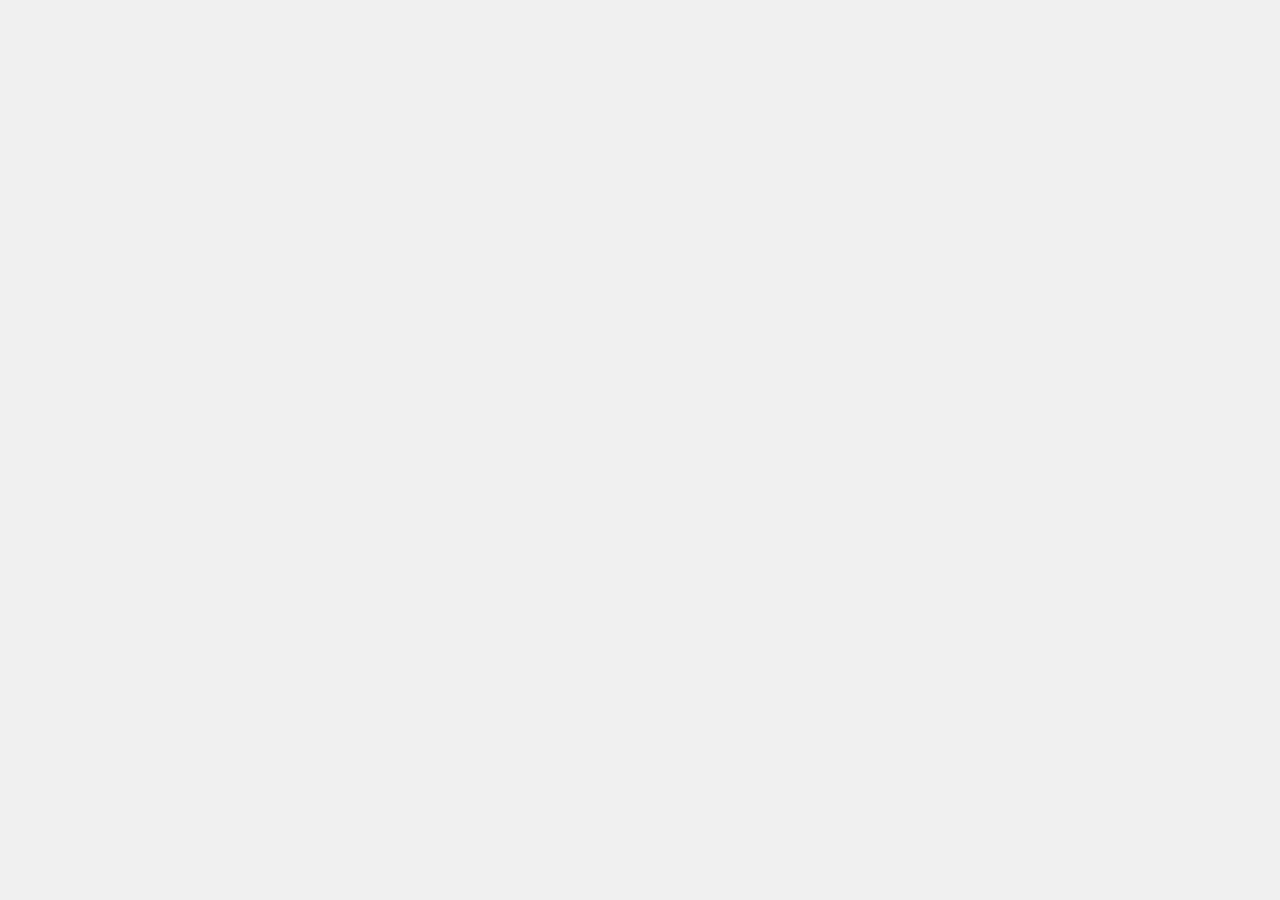
==== src/index.html @ f007952d "hw" ====
<!DOCTYPE html>
<html lang="en">
  <head>
    <meta charset="UTF-8" />
    <link rel="icon" type="image/svg+xml" href="/favicon.svg" />
    <meta name="viewport" content="width=device-width, initial-scale=1.0" />
    <title>Vanilla App Template</title>
    <link rel="stylesheet" href="./css/styles.css" />
  </head>
  <body>
    <load src="./1-gallery.html"/>
    <load src="./2-form.html"/>
  </body>
</html>
---- src/css/styles.css ----
@import url('../css/1-gallery.css');
@import url('../css/2-form.css');
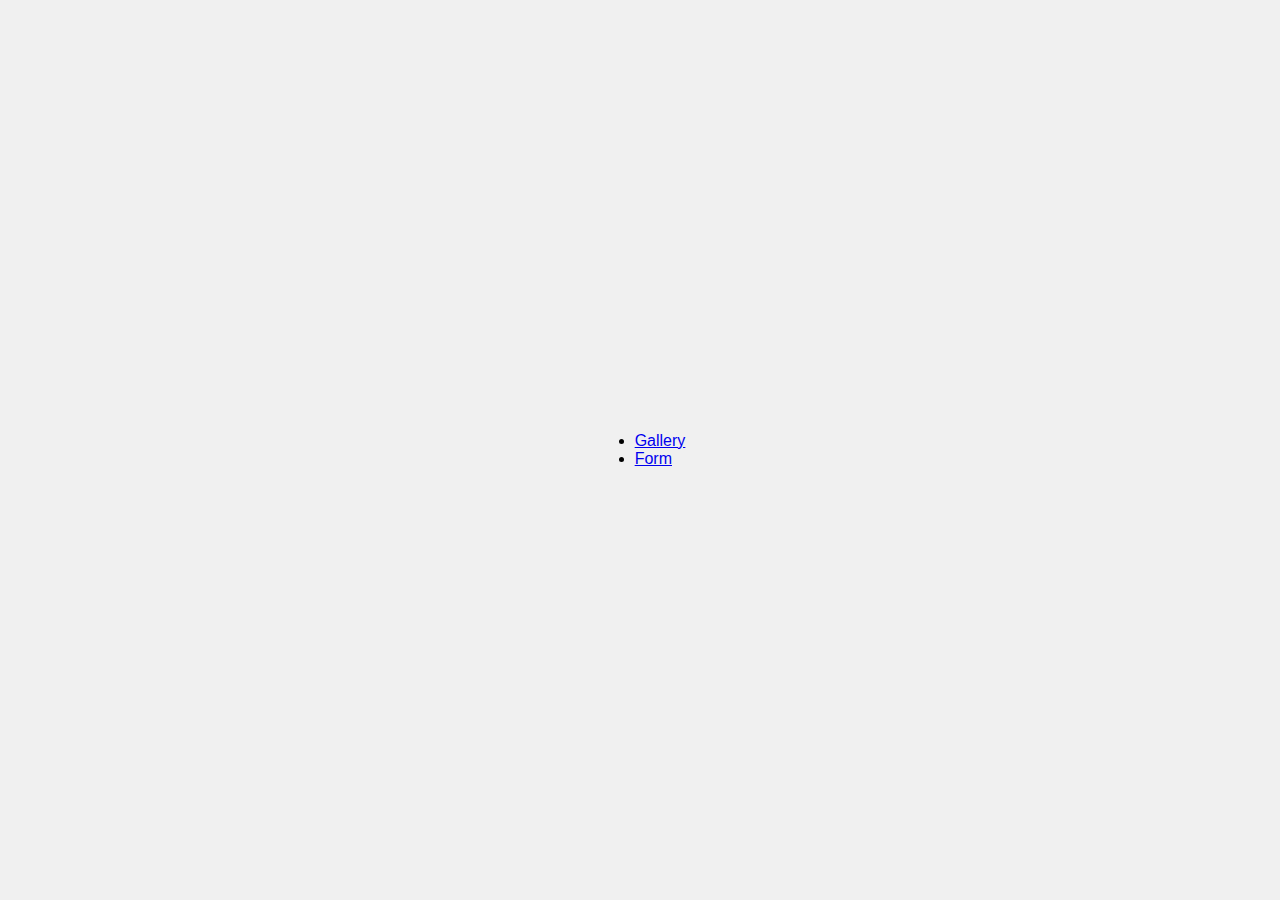
==== commit 430b5934: "add pages" ====
--- a/src/index.html
+++ b/src/index.html
@@ -1,14 +1,20 @@
 <!DOCTYPE html>
 <html lang="en">
-  <head>
-    <meta charset="UTF-8" />
-    <link rel="icon" type="image/svg+xml" href="/favicon.svg" />
-    <meta name="viewport" content="width=device-width, initial-scale=1.0" />
+<head>
+    <meta charset="UTF-8">
+    <link rel="icon" type="image/svg+xml" href="/favicon.svg">
+    <meta name="viewport" content="width=device-width, initial-scale=1.0">
     <title>Vanilla App Template</title>
-    <link rel="stylesheet" href="./css/styles.css" />
-  </head>
-  <body>
-    <load src="./1-gallery.html"/>
-    <load src="./2-form.html"/>
-  </body>
+    <link rel="stylesheet" href="./css/styles.css">
+</head>
+<body>
+    <nav>
+        <ul>
+            <li><a href="#gallery">Gallery</a></li>
+            <li><a href="#form">Form</a></li>
+        </ul>
+    </nav>
+    <div id="content"></div>
+    <script src="./js/router.js"></script>
+</body>
 </html>
